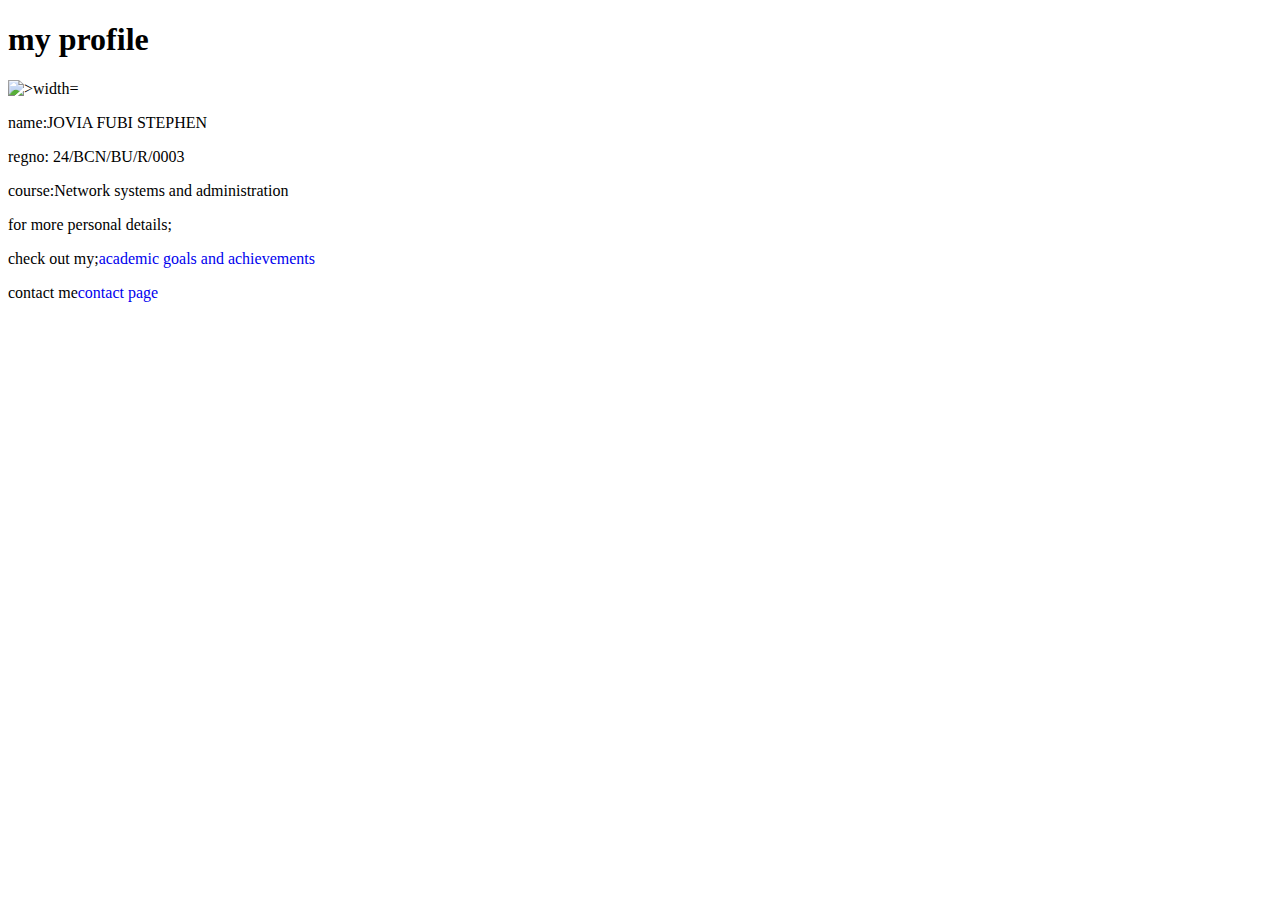
==== index.html @ 3675b650 "Add files via upload" ====
<!DOCTYPE html>
<html lang="en">
<head>
    <meta charset="UTF-8">
    <meta name="viewport" content="width=device-width, initial-scale=1.0">
    <title>home</title>
    <link rel="stylesheet" href="styles.css">
    <h1>my profile</h1>
    <img src="img/profile pic.jpg" alt=">width="400px, height="500px">
</head>
<body>
    <p>name:JOVIA FUBI STEPHEN</p>
    <p>regno: 24/BCN/BU/R/0003</p>
    <p>course:Network systems and administration</p>
    <P> for more personal details;</P>
    <p>check out my;<a
        href="goals.html">academic goals and achievements</a></p>
        <p>contact me<a
            href="contact.html">contact page</a></p>
            
    
</body>
</html>
---- styles.css ----
inline css
body
    h1{
        background-color: rgb(66, 244, 21);
    }
       
    internal css
    
   <h1> 
    <style>
img{
        width: 200px
        display:solid black;
        margin: 0 auto;
}

<head>
 <body>
  <styles>
  h1{
    color:yellow (132, 248)
    border:black; 
    background-color:violet;  
    
 <head>
  <body>
  }
head
  <body>
 p{
    
    margin: auto;
    font-size:15px ;
    background-color:solid rgb(232, 164, 132);
    color:solid blue;
    border:1px;
}
h2{
    color: black;
    margin: auto;
    font-size: 250%;
    border-color: brown;
    text-align: center;
    background-color: blue;
    border: 7px;
}
<h3>
<style>
li {
    color: 333#;
    border: 7px;
    background-color:violet;
    font-size: 250%;
     

    }
h4{
    color:black;
    border-color: yellow;
    font-size: 180%;
    text-align: center;
    background-color: blue;


}
.joviastyles{
    color: verdana,geneva,tahima,sans-serif;
    background-color: rgb(11, 243, 11);
    color: rgb(237, 237, 9);
}
ul{
    text-decoration: none;

}
li{
    display: block;
}
 a{
    text-decoration: none;
 }
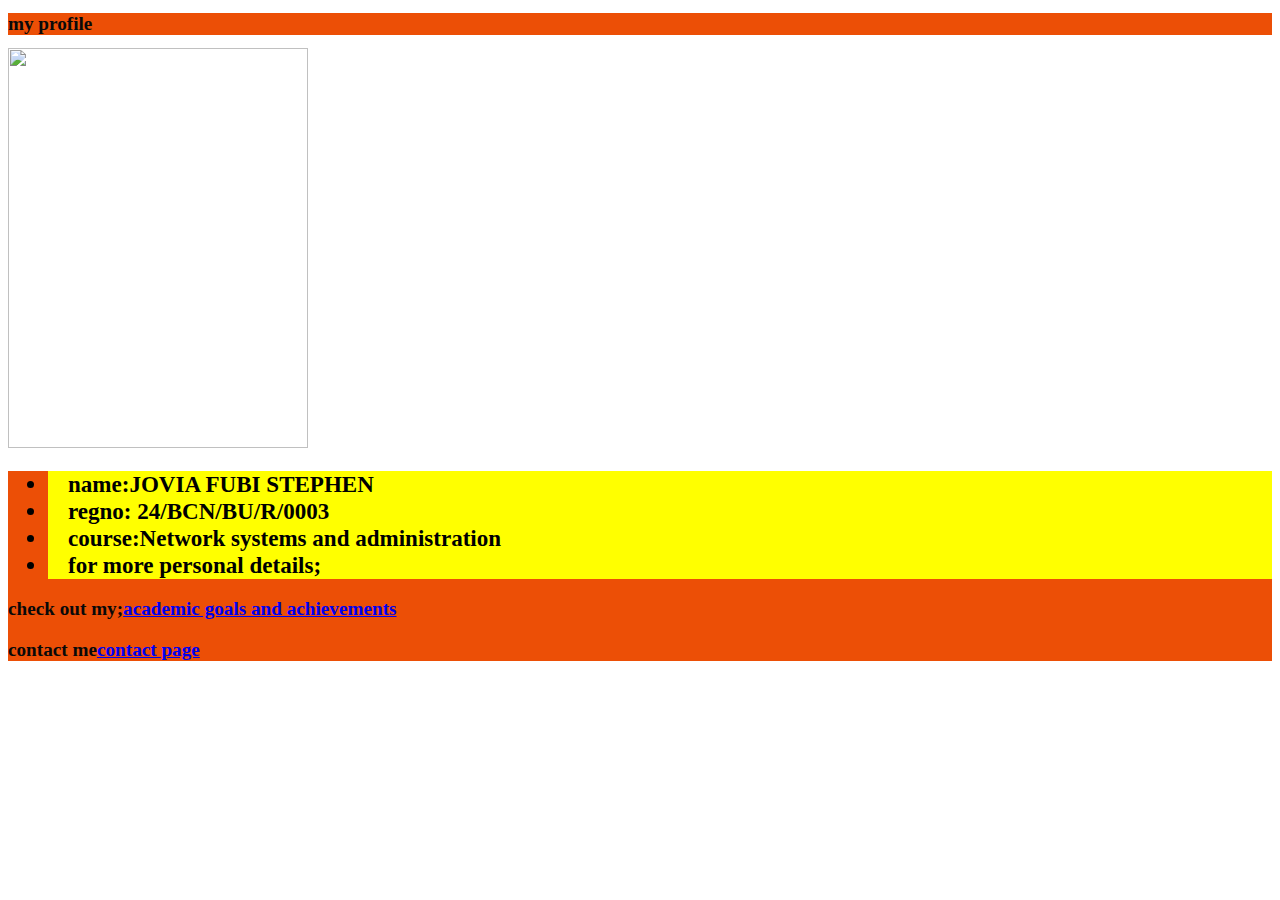
==== commit 42e4a44b: "Add files via upload" ====
--- a/index.html
+++ b/index.html
@@ -1,18 +1,42 @@
 <!DOCTYPE html>
 <html lang="en">
 <head>
+    <style>
+        h1{
+        color: rgb(9, 9, 9);
+        font-size: 120% ;
+        font-family: 'Times New Roman', Times, serif;
+        background-color: rgb(236, 79, 6);
+        
+       
+}
+    
+li{
+    color: black;
+   background-color:yellow;
+   font-size: 120%;
+   padding-left: 20px;
+   padding-right: 100px;
+   margin: auto;
+}
+
+    </style>
     <meta charset="UTF-8">
     <meta name="viewport" content="width=device-width, initial-scale=1.0">
     <title>home</title>
     <link rel="stylesheet" href="styles.css">
     <h1>my profile</h1>
-    <img src="img/profile pic.jpg" alt=">width="400px, height="500px">
+    <img src="profile pic/profile pic.jpg" alt=""width="300px" height="400px"> 
+
 </head>
 <body>
-    <p>name:JOVIA FUBI STEPHEN</p>
-    <p>regno: 24/BCN/BU/R/0003</p>
-    <p>course:Network systems and administration</p>
-    <P> for more personal details;</P>
+   <h1>
+<ul>
+    <li>name:JOVIA FUBI STEPHEN</li>
+    <li>regno: 24/BCN/BU/R/0003</li>
+    <li>course:Network systems and administration</li>
+    <li> for more personal details;</li>
+</ul>
     <p>check out my;<a
         href="goals.html">academic goals and achievements</a></p>
         <p>contact me<a
--- a/styles.css
+++ b/styles.css
@@ -1,81 +1,20 @@
 inline css
-body
-    h1{
-        background-color: rgb(66, 244, 21);
-    }
-       
-    internal css
-    
-   <h1> 
-    <style>
-img{
-        width: 200px
-        display:solid black;
-        margin: 0 auto;
-}
+<head>
+<style>
+   body{
+   color: black;
+   background-color: cadetblue;
+   border: 5px;
+   padding-left: 30px;
+   padding-right: 60px;
 
-<head>
- <body>
-  <styles>
-  h1{
-    color:yellow (132, 248)
-    border:black; 
-    background-color:violet;  
-    
- <head>
-  <body>
-  }
-head
-  <body>
- p{
-    
-    margin: auto;
-    font-size:15px ;
-    background-color:solid rgb(232, 164, 132);
-    color:solid blue;
-    border:1px;
-}
-h2{
-    color: black;
-    margin: auto;
-    font-size: 250%;
-    border-color: brown;
-    text-align: center;
-    background-color: blue;
-    border: 7px;
-}
-<h3>
-<style>
-li {
-    color: 333#;
-    border: 7px;
-    background-color:violet;
-    font-size: 250%;
-     
-
-    }
-h4{
-    color:black;
-    border-color: yellow;
-    font-size: 180%;
-    text-align: center;
-    background-color: blue;
+  width: 70%
+  margin: auto;
+  border:violet;
+  background-color: rgb(245,176.195) 
 
 
 }
-.joviastyles{
-    color: verdana,geneva,tahima,sans-serif;
-    background-color: rgb(11, 243, 11);
-    color: rgb(237, 237, 9);
-}
-ul{
-    text-decoration: none;
 
-}
-li{
-    display: block;
-}
- a{
-    text-decoration: none;
- }
+
   
